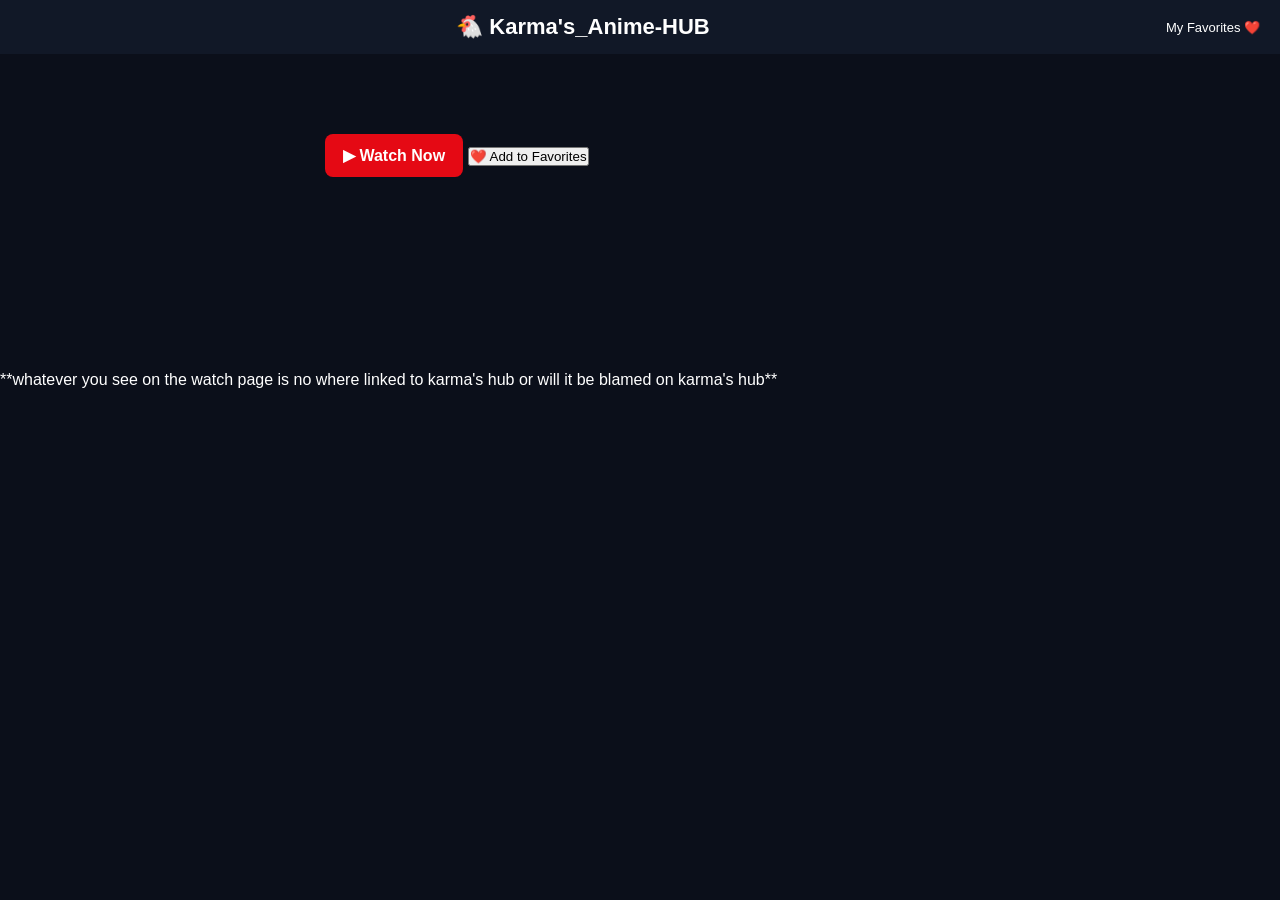
==== anime.html @ a42a70e1 "button options" ====
<!DOCTYPE html>
<html>
<head>
  <title>Anime Details</title>
  <link rel="stylesheet" href="style.css">

  <link rel="icon" href="images/favicon.png?v=999">
</head>

<body>

  <!-- ✅ NAVBAR (MUST BE OUTSIDE EVERYTHING) -->
  <nav>
    <h1 onclick="window.location.href='index.html'" style="cursor:pointer;">
      🐔 Karma's_Anime-HUB
    </h1>

    <a href="favorites.html" style="color:white; margin-left:20px;">
      My Favorites ❤️
    </a>
  </nav>

  <!-- ✅ DETAILS -->
  <div class="anime-page">

  <div class="anime-left">
    <img id="animeImage" class="anime-img">
  </div>

  <div class="anime-right">
    <h1 id="animeTitle" class="anime-title"></h1>

    <p id="animeDesc" class="anime-desc"></p>

    <div id="trailerContainer" class="trailer-box"></div>

    <div class="anime-buttons">
      <a id="watchBtn" class="watch-btn">▶ Watch Now</a>

      <button class="fav-btn">❤️ Add to Favorites</button>
    </div>

    <div id="watchOptions" class="watch-options" style="display:none;">
  <p>Where to Watch:</p>

  <a id="freeWatchBtn" target="_blank" class="watch-btn">
    🆓 Free to Watch
  </a>

  <a id="subscriptionWatchBtn" target="_blank" class="watch-btn">
    💳 Subscription-based
  </a>
</div>
  </div>

  <div id="watchPopup" class="watch-popup">
  <div class="watch-popup-content">
    <button id="closeWatchPopup" class="close-watch-popup">✕</button>

    <h2>Where to Watch</h2>
    <p>Choose how you want to watch:</p>

    <a id="freeWatchBtn" class="watch-btn" target="_blank">
      🆓 Free to Watch
    </a>

    <a id="subscriptionWatchBtn" class="watch-btn" target="_blank">
      💳 Subscription-based
    </a>
  </div>
</div>

</div>
   <script src="script.js"></script>

   <script>
document.addEventListener("DOMContentLoaded", () => {

  const name = localStorage.getItem("selectedAnime");
  const anime = allAnime.find(a => a.name === name);

  const container = document.getElementById("animeDetails");

  if (!anime) {
    container.innerHTML = "<h2>No anime selected</h2>";
    return;
  }

  document.addEventListener("DOMContentLoaded", () => {
  const name = localStorage.getItem("selectedAnime");

  if (!name) return;

  // combine all anime arrays (same ones from main file)
  const allAnime = [
    ...animeData,
    ...action,
    ...adventure,
    ...sports,
    ...romance,
    ...ecchi,
    ...mystery,
    ...comedy,
    ...fantasy,
    ...isekai,
    ...sliceOfLife,
    ...schoolLife,
    ...recent
  ];

  const anime = allAnime.find(a => a.name === name);

  if (!anime) return;

  // set title (optional)
  document.getElementById("animeTitle").textContent = anime.name;

  // set image (optional)
  document.getElementById("animeImg").src = anime.image;

  // LOAD VIDEO
  const player = document.getElementById("videoPlayer");

  if (anime.watch) {
    player.src = anime.watch;
  } else {
    player.style.display = "none";
    document.getElementById("noVideo").textContent = "No video available";
  }
});

  document.title = anime.name + " | Karma's Hub";

  container.innerHTML = `
    <div class="anime-page">

      <div class="anime-left">
        <img src="${anime.image}" class="anime-img">
      </div>

      <div class="anime-right">
        <h1 class="anime-title">${anime.name}</h1>

        <p class="anime-desc">
          ${anime.desc || "No description available."}
        </p>

        <!-- TRAILER -->
        <div class="trailer-box">
          ${anime.trailer ? `
            <iframe 
              src="${
                anime.trailer
                  .replace("youtu.be/", "www.youtube.com/embed/")
                  .replace("watch?v=", "embed/")
                  .split("&")[0]
              }"
              allowfullscreen>
            </iframe>
          ` : "<p style='color:gray;'>No trailer available</p>"}
        </div>

        <!-- WATCH BUTTON -->
        ${anime.watch ? `
          <a href="${anime.watch}" target="_blank" class="watch-btn">
            ▶ Watch Now
          </a>
        ` : ""}
      </div>

    </div>
  `;
});
</script>

<script>
document.addEventListener("DOMContentLoaded", () => {

  const name = localStorage.getItem("selectedAnime");

  if (!name) return;

  const anime = allAnime.find(a => a.name === name);
  if (!anime) return;

  document.title = anime.name + " | Karma's Hub";

  document.getElementById("animeImage").src = anime.image;
  document.getElementById("animeTitle").textContent = anime.name;
  document.getElementById("animeDesc").textContent =
    anime.desc || "No description available";

  const watchBtn = document.getElementById("watchBtn");

  if (anime.watch) {
    watchBtn.href = anime.watch;
    watchBtn.style.display = "inline-block";
  } else {
    watchBtn.style.display = "none";
  }

});
</script>

<script>
document.addEventListener("DOMContentLoaded", () => {

  const favBtn = document.querySelector(".fav-btn");

  favBtn.addEventListener("click", () => {

    const anime = {
      name: document.getElementById("animeTitle").innerText,
      image: document.getElementById("animeImage").src
    };

    let favs = JSON.parse(localStorage.getItem("favs")) || [];

    let exists = favs.some(a => a.name === anime.name);
    if (exists) {
      alert("Already in favorites ❤️");
      return;
    }

    favs.push(anime);

    localStorage.setItem("favs", JSON.stringify(favs));

    alert("Added to favorites ❤️");
  });

});
</script>

<div class="video-box">
  <iframe id="videoPlayer" frameborder="0" allowfullscreen></iframe>
</div>



**whatever you see on the watch page is no where linked to karma's hub or will it be blamed on karma's hub**
---- style.css ----
/* ================= RESET ================= */
* {
  margin: 0;
  padding: 0;
  box-sizing: border-box;
}

html, body {
  width: 100%;
  overflow-x: hidden;
  background: #0b0f1a;
  font-family: Arial, sans-serif;
  color: white;
}

/* ================= NAVBAR ================= */
nav {
  display: flex;
  align-items: center;
  justify-content: space-between;
  background: #111827;
  padding: 14px 20px;
  position: sticky;
  top: 0;
  z-index: 1000;
  flex-wrap: wrap;
}

nav h1 {
  font-size: 22px;
  text-align: center;
  flex: 1;
}

nav a {
  margin-left: auto;
  color: red;
  text-decoration: none;
  font-size: 13px;
}

/* ================= SEARCH ================= */
#searchBar {
  width: 90%;
  margin: 15px auto;
  display: block;
  padding: 10px;
  border-radius: 8px;
  border: none;
  outline: none;
}

/* ================= SECTIONS ================= */
.anime-section {
  padding: 15px;
  position: relative;
  background: #0b0f1a;
}

.anime-section h2 {
  margin-bottom: 10px;
  font-size: 18px;
}

/* ================= NETFLIX ROW ================= */
.anime-grid {
  display: flex;
  gap: 12px;
  overflow-x: auto;
  overflow-y: hidden;
  padding: 10px 0;
  scroll-behavior: smooth;
  scroll-snap-type: x mandatory;
  -webkit-overflow-scrolling: touch;
}

.anime-grid::-webkit-scrollbar {
  display: none;
}

/* ================= CARD ================= */
.anime-card {
  min-width: 140px;
  height: 210px;
  flex: 0 0 auto;
  border-radius: 10px;
  overflow: hidden;
  cursor: pointer;
  position: relative;
  transition: transform 0.25s ease;
  scroll-snap-align: start;
}

.anime-card:hover {
  transform: scale(1.08);
  z-index: 5;
}

.anime-card img {
  width: 100%;
  height: 100%;
  object-fit: cover;
  transition: transform 0.3s ease;
}

.anime-card:hover img {
  transform: scale(1.05);
}

/* ================= OVERLAY ================= */
.poster-wrapper {
  width: 100%;
  height: 100%;
  position: relative;
}

.overlay {
  position: absolute;
  bottom: 0;
  width: 100%;
  padding: 8px;
  background: linear-gradient(to top, rgba(0,0,0,0.85), transparent);
  opacity: 0;
  transition: 0.3s ease;
}

.anime-card:hover .overlay {
  opacity: 1;
}

.overlay h3 {
  font-size: 12px;
}

/* ================= MODAL ================= */
.modal {
  display: none;
  position: fixed;
  z-index: 999;
  top: 0;
  left: 0;
  width: 100%;
  height: 100%;
  background: rgba(0,0,0,0.85);
  backdrop-filter: blur(5px);
}

.modal-content {
  background: #111827;
  width: 85%;
  max-width: 800px;
  margin: 5% auto;
  padding: 20px;
  border-radius: 12px;
  position: relative;
}

#closeModal {
  position: absolute;
  top: 10px;
  right: 15px;
  font-size: 28px;
  cursor: pointer;
}

/* ================= VIDEO ================= */
.video-wrapper iframe {
  width: 100%;
  height: 400px;
  border-radius: 10px;
}


/* ================= ANIME PAGE LAYOUT ================= */
.anime-page {
  display: flex;
  gap: 25px;
  padding: 40px;
  align-items: flex-start;
}

/* LEFT IMAGE */
.anime-left {
  flex: 0 0 auto;
}

.anime-img {
  width: 260px;
  height: auto;
  border-radius: 14px;
  box-shadow: 0 10px 25px rgba(0,0,0,0.6);
  object-fit: cover;
}

/* RIGHT SIDE (DESCRIPTION BESIDE IMAGE) */
.anime-right {
  flex: 1;
  display: flex;
  flex-direction: column;
  justify-content: flex-start;
}

/* TITLE */
.anime-title {
  font-size: 30px;
  margin-bottom: 10px;
  border-bottom: 2px solid #e50914;
  padding-bottom: 8px;
  width: fit-content;
}

/* DESCRIPTION */
.anime-desc {
  color: #ccc;
  line-height: 1.7;
  font-size: 15px;
  max-width: 600px;
}

/* WATCH BUTTON */
.watch-btn {
  margin-top: 20px;
  display: inline-block;
  padding: 12px 18px;
  background: #e50914;
  color: white;
  border-radius: 8px;
  text-decoration: none;
  font-weight: bold;
  width: fit-content;
  transition: 0.3s;
}

.watch-btn:hover {
  transform: scale(1.05);
}

/* ================= MOBILE FIX ================= */
@media (max-width: 768px) {

  .anime-page {
    flex-direction: column;
    padding: 20px;
  }

  .anime-img {
    width: 100%;
  }

  .anime-desc {
    max-width: 100%;
  }

  .watch-btn {
    width: 100%;
    text-align: center;
  }
}

/* ================= RESPONSIVE ================= */
@media (max-width: 768px) {

  .anime-page {
    flex-direction: column;
    padding: 20px;
    gap: 20px;
  }

  .anime-img {
    width: 100%;
    max-width: 100%;
  }

  .anime-title {
    font-size: 24px;
  }

  .anime-desc {
    font-size: 14px;
    max-width: 100%;
  }

  .watch-btn {
    width: 100%;
    text-align: center;
  }
}

/* ================= FEATURED BANNER ================= */
.featured-banner {
  height: 55vh;
  background: linear-gradient(to right, rgba(0,0,0,0.9), rgba(0,0,0,0.3)),
    url("images/banner.jpg");
  background-size: cover;
  background-position: center;
  display: flex;
  align-items: center;
  padding: 40px;
  margin: 20px;
  border-radius: 12px;
}

.banner-content h1 {
  font-size: 38px;
}

.banner-content p {
  color: #ccc;
  margin-top: 10px;
}

.banner-buttons {
  margin-top: 15px;
  display: flex;
  gap: 10px;
}

.banner-buttons button {
  padding: 10px 15px;
  border: none;
  border-radius: 6px;
  cursor: pointer;
}

.banner-buttons button:first-child {
  background: #e50914;
  color: white;
}

.banner-buttons button:last-child {
  background: rgba(255,255,255,0.2);
  color: white;
}

/* ================= MOBILE ================= */
@media (max-width: 768px) {

  nav {
    flex-direction: column;
    align-items: flex-start;
  }

  nav h1 {
    font-size: 18px;
  }

  #searchBar {
    width: 95%;
  }

  .anime-card {
    min-width: 120px;
    height: 180px;
  }

  .overlay h3 {
    font-size: 11px;
  }

  .anime-page {
    flex-direction: column;
  }

  .anime-img {
    width: 100%;
  }

  .video-wrapper iframe {
    height: 220px;
  }
}

/* WRAPPER */
.row-wrapper {
  position: relative;
  display: flex;
  align-items: center;
}

/* ROW STILL SCROLLS */
.anime-grid {
  flex: 1;
}

/* BUTTONS */
.scroll-btn {
  position: absolute;
  top: 50%;
  transform: translateY(-50%);
  background: rgba(0,0,0,0.6);
  border: none;
  color: white;
  font-size: 30px;
  width: 40px;
  height: 80px;
  cursor: pointer;
  z-index: 10;
  transition: 0.3s;
}

.scroll-btn:hover {
  background: rgba(229, 9, 20, 0.8);
}

/* LEFT BUTTON */
.scroll-btn.left {
  left: 0;
}

/* RIGHT BUTTON */
.scroll-btn.right {
  right: 0;
}

.watch-popup {
  display: none;
  position: fixed;
  inset: 0;
  background: rgba(0, 0, 0, 0.75);
  justify-content: center;
  align-items: center;
  z-index: 9999;
}

.watch-popup-content {
  position: relative;
  width: 90%;
  max-width: 400px;
  padding: 30px;
  border-radius: 15px;
  background: #111;
  text-align: center;
  box-sizing: border-box;
}

.watch-popup-content h2 {
  margin-bottom: 10px;
}

.watch-popup-content p {
  margin-bottom: 20px;
}

.watch-popup-content .watch-btn {
  display: block;
  margin: 10px 0;
}

.close-watch-popup {
  position: absolute;
  top: 10px;
  right: 12px;
  border: none;
  background: none;
  color: white;
  font-size: 22px;
  cursor: pointer;
}
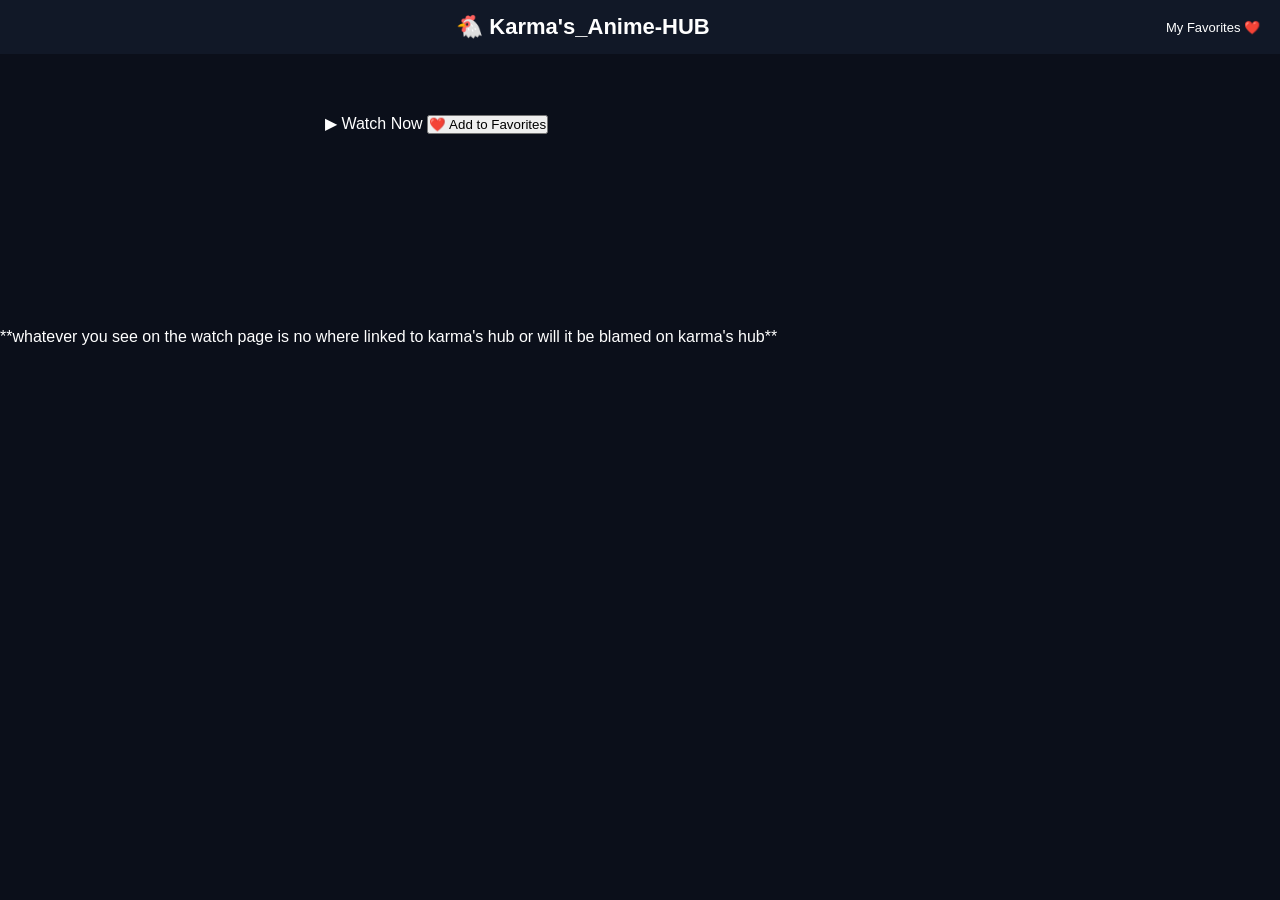
==== commit 893beadf: "episodes button" ====
--- a/anime.html
+++ b/anime.html
@@ -35,13 +35,13 @@
     <div id="trailerContainer" class="trailer-box"></div>
 
     <div class="anime-buttons">
-      <a id="watchBtn" class="watch-btn">▶ Watch Now</a>
+      <a id="episodesBtn" class="episodes-btn">▶ Watch Now</a>
 
       <button class="fav-btn">❤️ Add to Favorites</button>
     </div>
 
-    <div id="watchOptions" class="watch-options" style="display:none;">
-  <p>Where to Watch:</p>
+    <div id="episodesOptions" class="episodes-options" style="display:none;">
+  <p>Where to episodes:</p>
 
   <a id="freeWatchBtn" target="_blank" class="watch-btn">
     🆓 Free to Watch
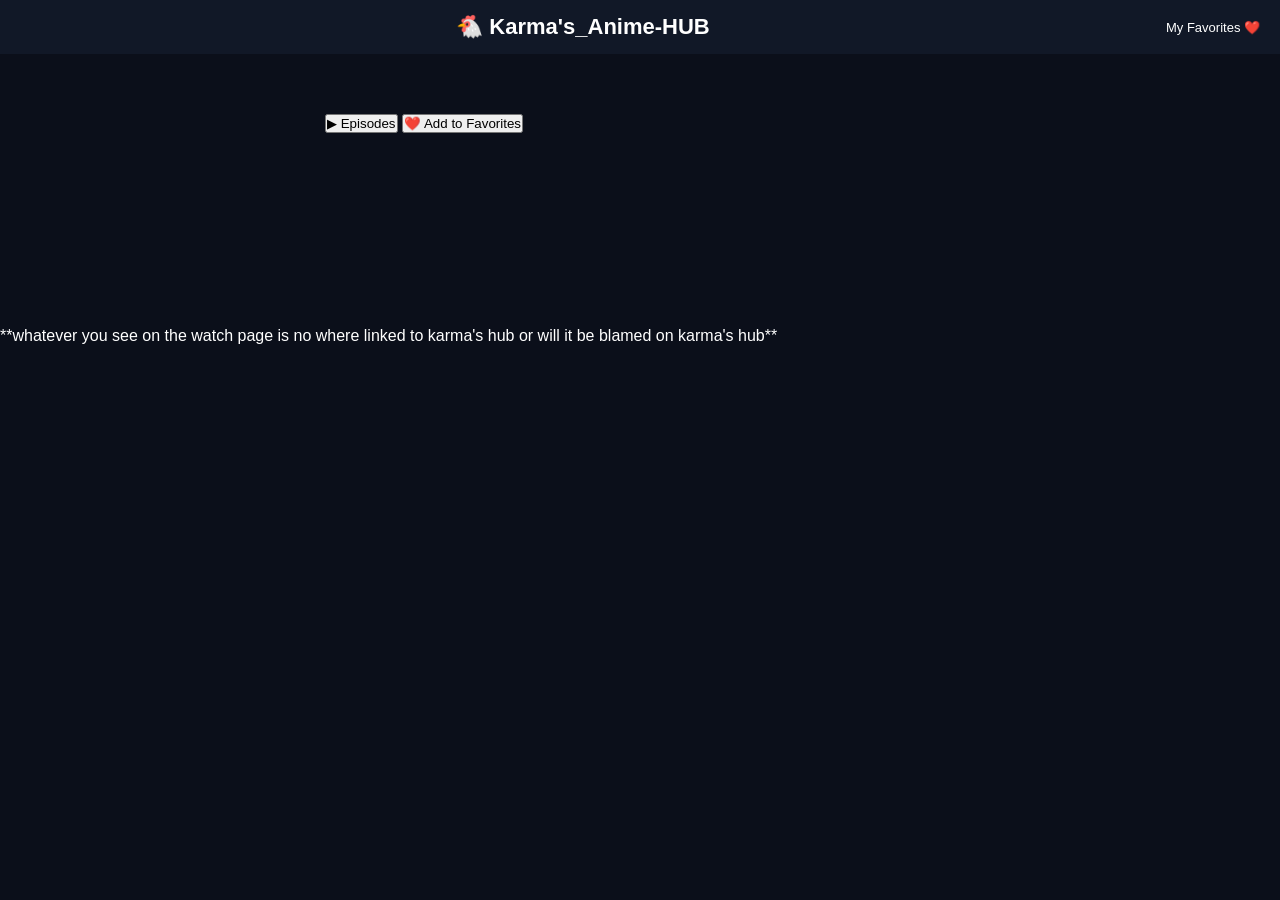
==== commit b3d0189a: "episodes update 3" ====
--- a/anime.html
+++ b/anime.html
@@ -35,40 +35,14 @@
     <div id="trailerContainer" class="trailer-box"></div>
 
     <div class="anime-buttons">
-      <a id="episodesBtn" class="episodes-btn">▶ Watch Now</a>
-
-      <button class="fav-btn">❤️ Add to Favorites</button>
-    </div>
-
-    <div id="episodesOptions" class="episodes-options" style="display:none;">
-  <p>Where to episodes:</p>
-
-  <a id="freeWatchBtn" target="_blank" class="watch-btn">
-    🆓 Free to Watch
-  </a>
-
-  <a id="subscriptionWatchBtn" target="_blank" class="watch-btn">
-    💳 Subscription-based
-  </a>
+  <button id="episodesBtn" class="episodes-btn">▶ Episodes</button>
+
+  <button class="fav-btn">❤️ Add to Favorites</button>
+</div>
+
+<div id="episodesOptions" class="episodes-options" style="display:none;">
 </div>
   </div>
-
-  <div id="watchPopup" class="watch-popup">
-  <div class="watch-popup-content">
-    <button id="closeWatchPopup" class="close-watch-popup">✕</button>
-
-    <h2>Where to Watch</h2>
-    <p>Choose how you want to watch:</p>
-
-    <a id="freeWatchBtn" class="watch-btn" target="_blank">
-      🆓 Free to Watch
-    </a>
-
-    <a id="subscriptionWatchBtn" class="watch-btn" target="_blank">
-      💳 Subscription-based
-    </a>
-  </div>
-</div>
 
 </div>
    <script src="script.js"></script>
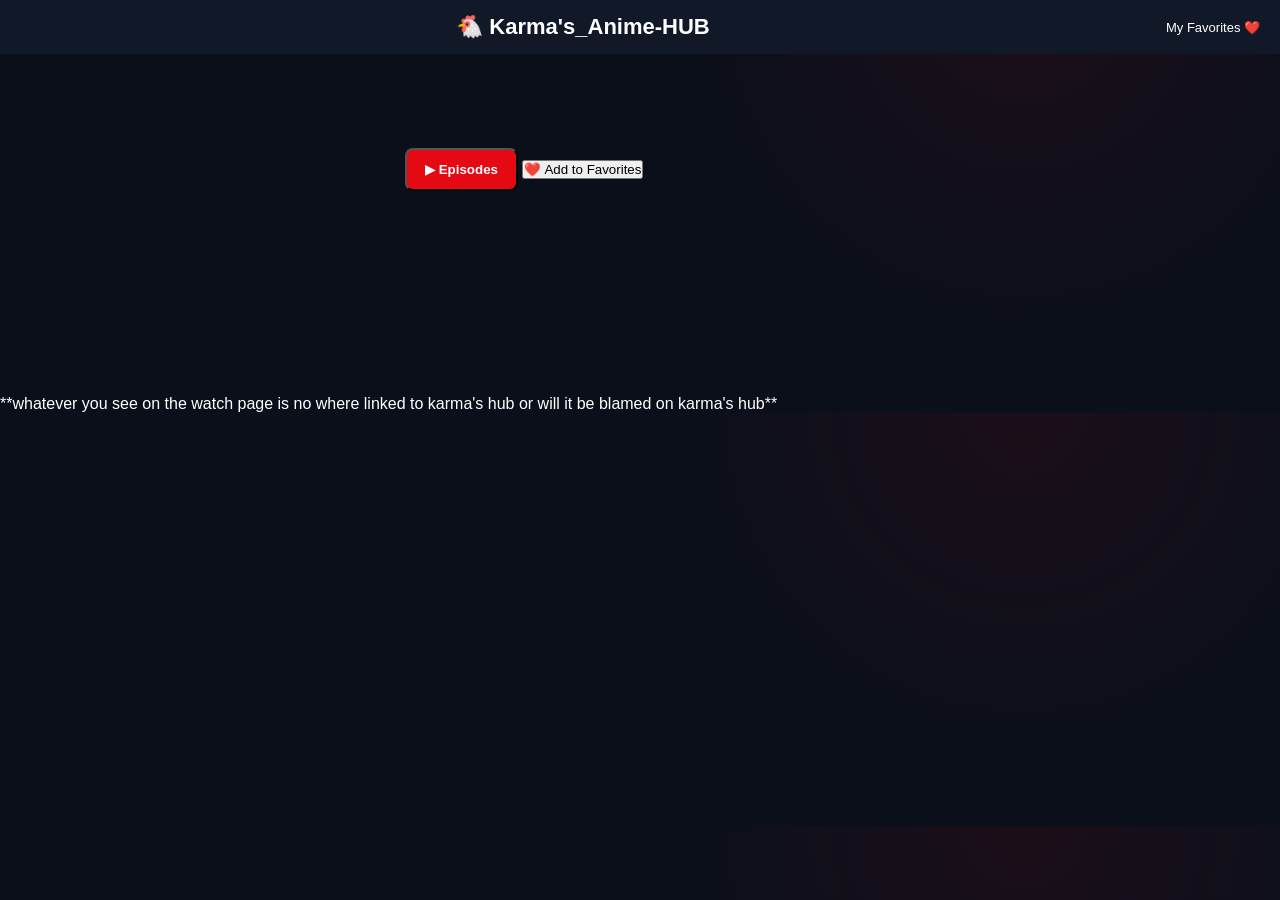
==== commit e72a4948: "more watch" ====
--- a/anime.html
+++ b/anime.html
@@ -210,6 +210,25 @@
   <iframe id="videoPlayer" frameborder="0" allowfullscreen></iframe>
 </div>
 
+<script>
+document.addEventListener("DOMContentLoaded", () => {
+
+  const episodesBtn = document.getElementById("episodesBtn");
+  const episodesOptions = document.getElementById("episodesOptions");
+
+  episodesBtn.addEventListener("click", () => {
+
+    if (episodesOptions.style.display === "none") {
+      episodesOptions.style.display = "block";
+    } else {
+      episodesOptions.style.display = "none";
+    }
+
+  });
+
+});
+</script>
+
 
 
 **whatever you see on the watch page is no where linked to karma's hub or will it be blamed on karma's hub**
--- a/style.css
+++ b/style.css
@@ -4,12 +4,16 @@
   padding: 0;
   box-sizing: border-box;
 }
-
-html, body {
+@import url('https://fonts.googleapis.com/css2?family=Manrope:wght@400;500;600;700;800&family=Space+Grotesk:wght@500;600;700&display=swap');
+
+html,
+body {
   width: 100%;
   overflow-x: hidden;
-  background: #0b0f1a;
-  font-family: Arial, sans-serif;
+  background:
+    radial-gradient(circle at 80% 0%, rgba(229, 9, 20, 0.08), transparent 30%),
+    #0b0f1a;
+  font-family: 'Manrope', sans-serif;
   color: white;
 }
 
@@ -83,17 +87,18 @@
   min-width: 140px;
   height: 210px;
   flex: 0 0 auto;
-  border-radius: 10px;
+  border-radius: 14px;
   overflow: hidden;
   cursor: pointer;
   position: relative;
-  transition: transform 0.25s ease;
+  transition: transform .25s ease, box-shadow .25s ease;
   scroll-snap-align: start;
 }
 
 .anime-card:hover {
-  transform: scale(1.08);
+  transform: translateY(-5px) scale(1.04);
   z-index: 5;
+  box-shadow: 0 14px 30px rgba(0,0,0,.45);
 }
 
 .anime-card img {
@@ -174,9 +179,11 @@
 /* ================= ANIME PAGE LAYOUT ================= */
 .anime-page {
   display: flex;
-  gap: 25px;
-  padding: 40px;
+  gap: 35px;
+  padding: 50px;
   align-items: flex-start;
+  max-width: 1200px;
+  margin: auto;
 }
 
 /* LEFT IMAGE */
@@ -185,10 +192,10 @@
 }
 
 .anime-img {
-  width: 260px;
+  width: 280px;
   height: auto;
-  border-radius: 14px;
-  box-shadow: 0 10px 25px rgba(0,0,0,0.6);
+  border-radius: 16px;
+  box-shadow: 0 20px 25px rgba(0,0,0, 0.45);
   object-fit: cover;
 }
 
@@ -202,8 +209,9 @@
 
 /* TITLE */
 .anime-title {
-  font-size: 30px;
-  margin-bottom: 10px;
+  font-family: 'Space Grotesk', sans-serif;
+  font-size: 36px;
+  margin-bottom: 14px;
   border-bottom: 2px solid #e50914;
   padding-bottom: 8px;
   width: fit-content;
@@ -217,8 +225,8 @@
   max-width: 600px;
 }
 
-/* WATCH BUTTON */
-.watch-btn {
+/* Episodes BUTTON */
+.episodes-btn {
   margin-top: 20px;
   display: inline-block;
   padding: 12px 18px;
@@ -231,7 +239,7 @@
   transition: 0.3s;
 }
 
-.watch-btn:hover {
+.episodes-btn:hover {
   transform: scale(1.05);
 }
 
@@ -412,47 +420,65 @@
   right: 0;
 }
 
-.watch-popup {
-  display: none;
-  position: fixed;
+
+.episodes-options {
+  margin-top: 15px;
+  padding: 15px;
+  background: #111827;
+  border: 1px solid rgba(255,255,255,.08);
+  border-radius: 12px;
+  max-width: 600px;
+}
+
+.episodes-options p {
+  margin-bottom: 10px;
+  color: #aaa;
+}
+
+.episode-link {
+  display: inline-block;
+  padding: 10px 14px;
+  margin: 5px;
+  background: #e50914;
+  color: white;
+  text-decoration: none;
+  border-radius: 8px;
+  font-weight: 600;
+  transition: .2s ease;
+}
+
+.episode-link:hover {
+  transform: translateY(-2px);
+  background: #ff1a25;
+}
+
+.featured-banner {
+  position: relative;
+  min-height: 450px;
+  background-image: url("images/bleach\ tybw.jfif");
+  background-size: cover;
+  background-position: center;
+  display: flex;
+  align-items: center;
+  padding: 40px;
+  overflow: hidden;
+}
+
+/* Dark overlay so the text is readable */
+.featured-banner::before {
+  content: "";
+  position: absolute;
   inset: 0;
-  background: rgba(0, 0, 0, 0.75);
-  justify-content: center;
-  align-items: center;
-  z-index: 9999;
-}
-
-.watch-popup-content {
-  position: relative;
-  width: 90%;
-  max-width: 400px;
-  padding: 30px;
-  border-radius: 15px;
-  background: #111;
-  text-align: center;
-  box-sizing: border-box;
-}
-
-.watch-popup-content h2 {
-  margin-bottom: 10px;
-}
-
-.watch-popup-content p {
-  margin-bottom: 20px;
-}
-
-.watch-popup-content .watch-btn {
-  display: block;
-  margin: 10px 0;
-}
-
-.close-watch-popup {
-  position: absolute;
-  top: 10px;
-  right: 12px;
-  border: none;
-  background: none;
-  color: white;
-  font-size: 22px;
-  cursor: pointer;
+  background: linear-gradient(
+    90deg,
+    rgba(0, 0, 0, 0.9),
+    rgba(0, 0, 0, 0.45),
+    rgba(0, 0, 0, 0.1)
+  );
+}
+
+.banner-content {
+  position: relative;
+  z-index: 1;
+  max-width: 600px;
 }
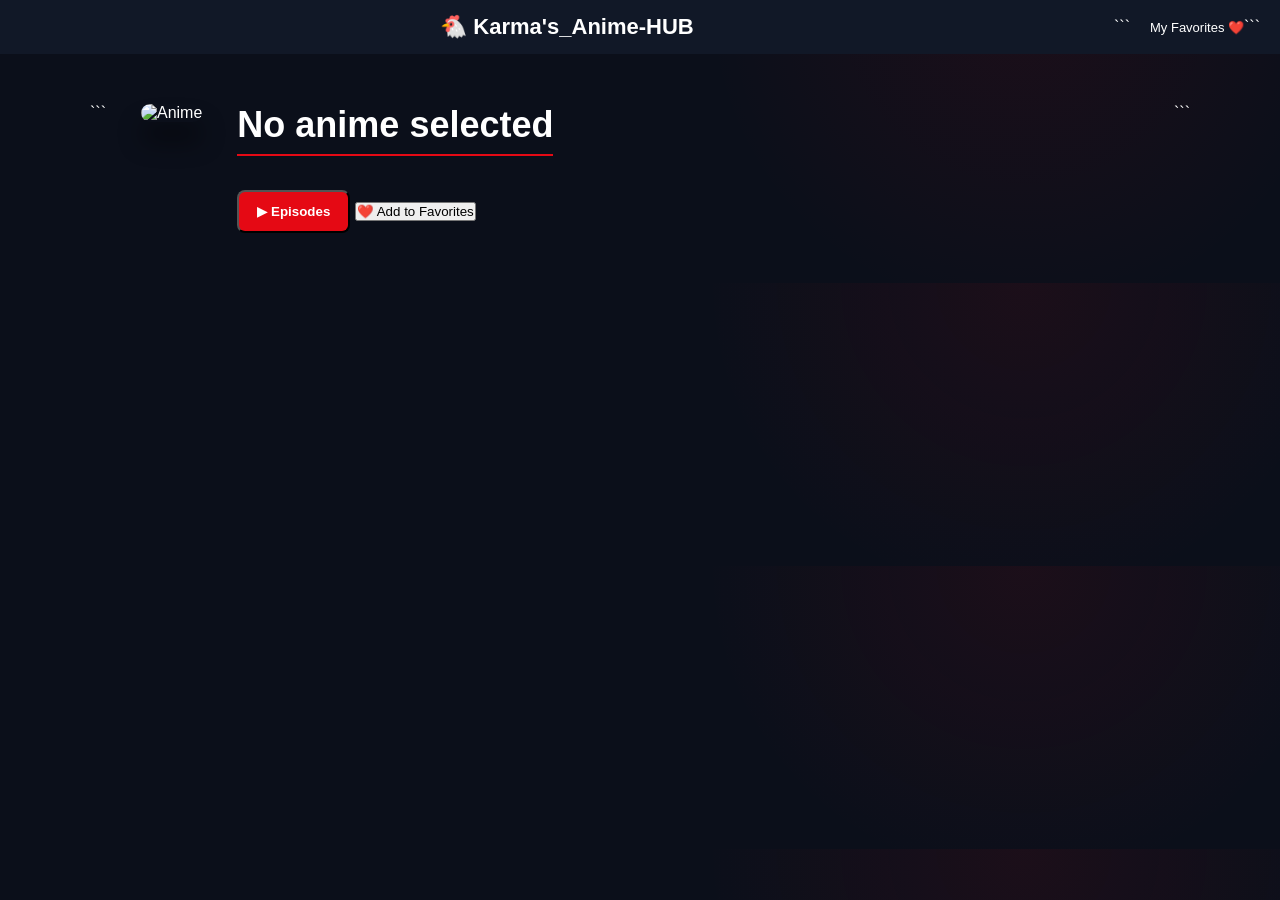
==== commit 997262e2: "anime html" ====
--- a/anime.html
+++ b/anime.html
@@ -1,234 +1,270 @@
 <!DOCTYPE html>
+
 <html>
 <head>
   <title>Anime Details</title>
+
   <link rel="stylesheet" href="style.css">
-
   <link rel="icon" href="images/favicon.png?v=999">
 </head>
 
 <body>
 
-  <!-- ✅ NAVBAR (MUST BE OUTSIDE EVERYTHING) -->
+  <!-- NAVBAR -->
+
   <nav>
     <h1 onclick="window.location.href='index.html'" style="cursor:pointer;">
       🐔 Karma's_Anime-HUB
     </h1>
 
-    <a href="favorites.html" style="color:white; margin-left:20px;">
-      My Favorites ❤️
-    </a>
+```
+<a href="favorites.html" style="color:white; margin-left:20px;">
+  My Favorites ❤️
+</a>
+```
+
   </nav>
 
-  <!-- ✅ DETAILS -->
+  <!-- ANIME DETAILS -->
+
   <div class="anime-page">
 
-  <div class="anime-left">
-    <img id="animeImage" class="anime-img">
+```
+<div class="anime-left">
+  <img id="animeImage" class="anime-img" alt="Anime">
+</div>
+
+<div class="anime-right">
+
+  <h1 id="animeTitle" class="anime-title"></h1>
+
+  <p id="animeDesc" class="anime-desc"></p>
+
+  <div id="trailerContainer" class="trailer-box"></div>
+
+  <div class="anime-buttons">
+
+    <button id="episodesBtn" class="episodes-btn">
+      ▶ Episodes
+    </button>
+
+    <button class="fav-btn">
+      ❤️ Add to Favorites
+    </button>
+
   </div>
 
-  <div class="anime-right">
-    <h1 id="animeTitle" class="anime-title"></h1>
-
-    <p id="animeDesc" class="anime-desc"></p>
-
-    <div id="trailerContainer" class="trailer-box"></div>
-
-    <div class="anime-buttons">
-  <button id="episodesBtn" class="episodes-btn">▶ Episodes</button>
-
-  <button class="fav-btn">❤️ Add to Favorites</button>
+
+  <!-- EPISODE OPTIONS -->
+  <div
+    id="episodesOptions"
+    class="episodes-options"
+    style="display:none;"
+  ></div>
+
 </div>
-
-<div id="episodesOptions" class="episodes-options" style="display:none;">
-</div>
+```
+
   </div>
 
-</div>
-   <script src="script.js"></script>
-
-   <script>
-document.addEventListener("DOMContentLoaded", () => {
-
-  const name = localStorage.getItem("selectedAnime");
-  const anime = allAnime.find(a => a.name === name);
-
-  const container = document.getElementById("animeDetails");
-
-  if (!anime) {
-    container.innerHTML = "<h2>No anime selected</h2>";
-    return;
-  }
-
+  <!-- SCRIPT -->
+
+  <script src="script.js"></script>
+
+  <script>
   document.addEventListener("DOMContentLoaded", () => {
-  const name = localStorage.getItem("selectedAnime");
-
-  if (!name) return;
-
-  // combine all anime arrays (same ones from main file)
-  const allAnime = [
-    ...animeData,
-    ...action,
-    ...adventure,
-    ...sports,
-    ...romance,
-    ...ecchi,
-    ...mystery,
-    ...comedy,
-    ...fantasy,
-    ...isekai,
-    ...sliceOfLife,
-    ...schoolLife,
-    ...recent
-  ];
-
-  const anime = allAnime.find(a => a.name === name);
-
-  if (!anime) return;
-
-  // set title (optional)
-  document.getElementById("animeTitle").textContent = anime.name;
-
-  // set image (optional)
-  document.getElementById("animeImg").src = anime.image;
-
-  // LOAD VIDEO
-  const player = document.getElementById("videoPlayer");
-
-  if (anime.watch) {
-    player.src = anime.watch;
-  } else {
-    player.style.display = "none";
-    document.getElementById("noVideo").textContent = "No video available";
-  }
-});
-
-  document.title = anime.name + " | Karma's Hub";
-
-  container.innerHTML = `
-    <div class="anime-page">
-
-      <div class="anime-left">
-        <img src="${anime.image}" class="anime-img">
-      </div>
-
-      <div class="anime-right">
-        <h1 class="anime-title">${anime.name}</h1>
-
-        <p class="anime-desc">
-          ${anime.desc || "No description available."}
-        </p>
-
-        <!-- TRAILER -->
-        <div class="trailer-box">
-          ${anime.trailer ? `
-            <iframe 
-              src="${
-                anime.trailer
-                  .replace("youtu.be/", "www.youtube.com/embed/")
-                  .replace("watch?v=", "embed/")
-                  .split("&")[0]
-              }"
-              allowfullscreen>
-            </iframe>
-          ` : "<p style='color:gray;'>No trailer available</p>"}
-        </div>
-
-        <!-- WATCH BUTTON -->
-        ${anime.watch ? `
-          <a href="${anime.watch}" target="_blank" class="watch-btn">
-            ▶ Watch Now
-          </a>
-        ` : ""}
-      </div>
-
-    </div>
-  `;
-});
-</script>
-
-<script>
-document.addEventListener("DOMContentLoaded", () => {
-
-  const name = localStorage.getItem("selectedAnime");
-
-  if (!name) return;
-
-  const anime = allAnime.find(a => a.name === name);
-  if (!anime) return;
-
-  document.title = anime.name + " | Karma's Hub";
-
-  document.getElementById("animeImage").src = anime.image;
-  document.getElementById("animeTitle").textContent = anime.name;
-  document.getElementById("animeDesc").textContent =
-    anime.desc || "No description available";
-
-  const watchBtn = document.getElementById("watchBtn");
-
-  if (anime.watch) {
-    watchBtn.href = anime.watch;
-    watchBtn.style.display = "inline-block";
-  } else {
-    watchBtn.style.display = "none";
-  }
-
-});
-</script>
-
-<script>
-document.addEventListener("DOMContentLoaded", () => {
-
-  const favBtn = document.querySelector(".fav-btn");
-
-  favBtn.addEventListener("click", () => {
-
-    const anime = {
-      name: document.getElementById("animeTitle").innerText,
-      image: document.getElementById("animeImage").src
-    };
-
-    let favs = JSON.parse(localStorage.getItem("favs")) || [];
-
-    let exists = favs.some(a => a.name === anime.name);
-    if (exists) {
-      alert("Already in favorites ❤️");
+
+    // Get selected anime
+    const name = localStorage.getItem("selectedAnime");
+
+    if (!name) {
+      document.getElementById("animeTitle").textContent =
+        "No anime selected";
       return;
     }
 
-    favs.push(anime);
-
-    localStorage.setItem("favs", JSON.stringify(favs));
-
-    alert("Added to favorites ❤️");
+    // Find anime from script.js
+    const anime = allAnime.find(a => a.name === name);
+
+    if (!anime) {
+      document.getElementById("animeTitle").textContent =
+        "Anime not found";
+      return;
+    }
+
+
+    // -------------------------
+    // ANIME INFORMATION
+    // -------------------------
+
+    document.title = anime.name + " | Karma's Hub";
+
+    document.getElementById("animeImage").src = anime.image;
+
+    document.getElementById("animeTitle").textContent = anime.name;
+
+    document.getElementById("animeDesc").textContent =
+      anime.desc || "No description available.";
+
+
+    // -------------------------
+    // TRAILER
+    // -------------------------
+
+    const trailerContainer =
+      document.getElementById("trailerContainer");
+
+    if (anime.trailer) {
+
+      let trailerURL = anime.trailer
+        .replace("youtu.be/", "www.youtube.com/embed/")
+        .replace("watch?v=", "embed/")
+        .split("&")[0];
+
+      trailerContainer.innerHTML = `
+        <iframe
+          src="${trailerURL}"
+          width="100%"
+          height="300"
+          frameborder="0"
+          allowfullscreen>
+        </iframe>
+      `;
+
+    } else {
+
+      trailerContainer.innerHTML =
+        "<p style='color:gray;'>No trailer available</p>";
+
+    }
+
+
+    // -------------------------
+    // EPISODES
+    // -------------------------
+
+    const episodesBtn =
+      document.getElementById("episodesBtn");
+
+    const episodesOptions =
+      document.getElementById("episodesOptions");
+
+
+    // If anime has no episodes
+    if (!anime.episodes || anime.episodes.length === 0) {
+
+      episodesBtn.style.display = "none";
+
+    } else {
+
+      episodesBtn.addEventListener("click", () => {
+
+        // Close episode list
+        if (episodesOptions.style.display === "block") {
+
+          episodesOptions.style.display = "none";
+          return;
+
+        }
+
+
+        // Open episode list
+        episodesOptions.style.display = "block";
+
+        episodesOptions.innerHTML = "";
+
+
+        // Create episode buttons
+        anime.episodes.forEach((episode) => {
+
+          const button =
+            document.createElement("button");
+
+          button.textContent =
+            "Episode " + episode.number;
+
+
+          button.addEventListener("click", () => {
+
+            // Save selected episode
+            localStorage.setItem(
+              "selectedEpisode",
+              JSON.stringify(episode)
+            );
+
+
+            // Go to watch page
+            window.location.href =
+              "watch.html?id=" +
+              encodeURIComponent(anime.name);
+
+          });
+
+
+          episodesOptions.appendChild(button);
+
+        });
+
+      });
+
+    }
+
+
+    // -------------------------
+    // FAVORITES
+    // -------------------------
+
+    const favBtn =
+      document.querySelector(".fav-btn");
+
+    favBtn.addEventListener("click", () => {
+
+      const favoriteAnime = {
+
+        name:
+          document.getElementById("animeTitle").innerText,
+
+        image:
+          document.getElementById("animeImage").src
+
+      };
+
+
+      let favorites =
+        JSON.parse(
+          localStorage.getItem("favs")
+        ) || [];
+
+
+      const alreadyExists =
+        favorites.some(
+          a => a.name === favoriteAnime.name
+        );
+
+
+      if (alreadyExists) {
+
+        alert("Already in favorites ❤️");
+        return;
+
+      }
+
+
+      favorites.push(favoriteAnime);
+
+
+      localStorage.setItem(
+        "favs",
+        JSON.stringify(favorites)
+      );
+
+
+      alert("Added to favorites ❤️");
+
+    });
+
   });
-
-});
-</script>
-
-<div class="video-box">
-  <iframe id="videoPlayer" frameborder="0" allowfullscreen></iframe>
-</div>
-
-<script>
-document.addEventListener("DOMContentLoaded", () => {
-
-  const episodesBtn = document.getElementById("episodesBtn");
-  const episodesOptions = document.getElementById("episodesOptions");
-
-  episodesBtn.addEventListener("click", () => {
-
-    if (episodesOptions.style.display === "none") {
-      episodesOptions.style.display = "block";
-    } else {
-      episodesOptions.style.display = "none";
-    }
-
-  });
-
-});
-</script>
-
-
-
-**whatever you see on the watch page is no where linked to karma's hub or will it be blamed on karma's hub**+  </script>
+
+</body>
+</html>
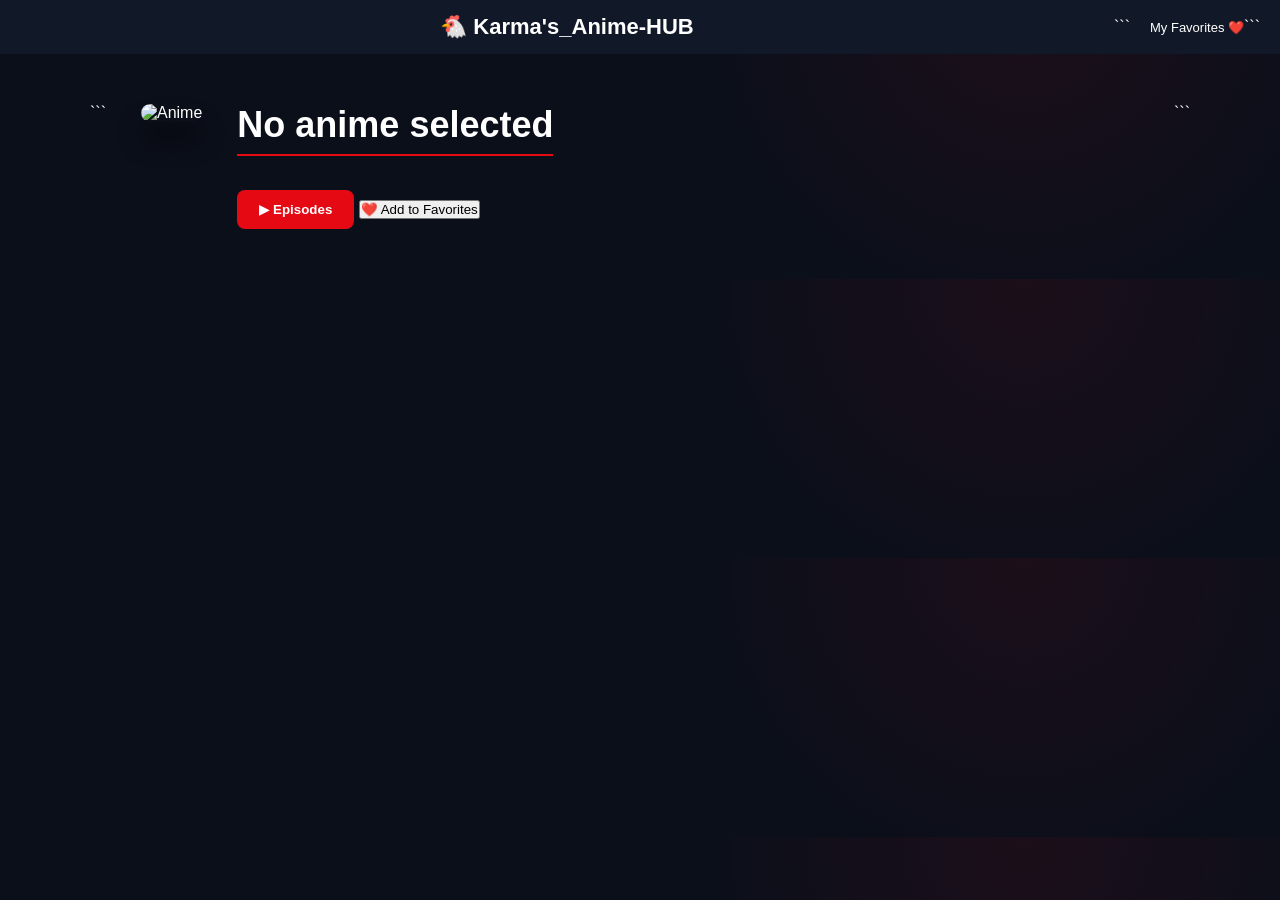
==== commit 32b05844: "ads" ====
--- a/anime.html
+++ b/anime.html
@@ -6,6 +6,11 @@
 
   <link rel="stylesheet" href="style.css">
   <link rel="icon" href="images/favicon.png?v=999">
+
+  <script async
+  src="https://pagead2.googlesyndication.com/pagead/js/adsbygoogle.js?client=ca-pub-4589241904256171"
+  crossorigin="anonymous">
+</script>
 </head>
 
 <body>
--- a/style.css
+++ b/style.css
@@ -481,4 +481,218 @@
   position: relative;
   z-index: 1;
   max-width: 600px;
+}
+
+/* =========================
+   EPISODES
+========================= */
+
+.episodes-options {
+  margin-top: 15px;
+  padding: 15px;
+  background: rgba(20, 20, 20, 0.95);
+  border-radius: 12px;
+  display: flex;
+  flex-wrap: wrap;
+  gap: 10px;
+  border: 1px solid rgba(255, 255, 255, 0.1);
+}
+
+.episodes-options button {
+  padding: 10px 18px;
+  background: #222;
+  color: white;
+  border: none;
+  border-radius: 8px;
+  cursor: pointer;
+  font-size: 14px;
+  transition: 0.2s;
+}
+
+.episodes-options button:hover {
+  transform: translateY(-2px);
+  background: #444;
+}
+
+.episodes-options button:active {
+  transform: scale(0.97);
+}
+
+/* Episodes main button */
+
+.episodes-btn {
+  padding: 12px 22px;
+  border: none;
+  border-radius: 8px;
+  background: #e50914;
+  color: white;
+  font-weight: bold;
+  cursor: pointer;
+  transition: 0.2s;
+}
+
+.episodes-btn:hover {
+  transform: translateY(-2px);
+  opacity: 0.9;
+}
+
+/* Mobile */
+
+@media (max-width: 600px) {
+
+  .episodes-options {
+    padding: 12px;
+    gap: 8px;
+  }
+
+  .episodes-options button {
+    padding: 9px 14px;
+    font-size: 13px;
+  }
+
+}
+
+/* =========================
+   MOBILE - WATCH PAGE
+========================= */
+
+@media (max-width: 600px) {
+
+  .watch-page {
+    width: 100%;
+    padding: 15px;
+    box-sizing: border-box;
+  }
+
+  .watch-page h1 {
+    font-size: 24px;
+    margin-bottom: 10px;
+  }
+
+  .watch-page h2 {
+    font-size: 18px;
+    margin-bottom: 15px;
+  }
+
+  .video-box {
+    width: 100%;
+    height: auto;
+    margin: 0;
+  }
+
+  .video-box iframe {
+    width: 100%;
+    height: 220px;
+    display: block;
+    border-radius: 8px;
+  }
+
+  #episodeList {
+    display: flex;
+    flex-wrap: wrap;
+    gap: 8px;
+    margin-top: 15px;
+  }
+
+  #episodeList button {
+    padding: 9px 13px;
+    font-size: 13px;
+  }
+
+  .watch-page p {
+    font-size: 12px;
+    margin-top: 15px;
+  }
+
+
+  /* =========================
+     MOBILE - ANIME PAGE
+  ========================= */
+
+  .anime-page {
+    width: 100%;
+    padding: 20px 15px;
+    box-sizing: border-box;
+    display: flex;
+    flex-direction: column;
+    gap: 20px;
+  }
+
+  .anime-left {
+    width: 100%;
+    display: flex;
+    justify-content: center;
+  }
+
+  .anime-img {
+    width: 180px;
+    max-width: 70%;
+    height: auto;
+    border-radius: 10px;
+  }
+
+  .anime-right {
+    width: 100%;
+  }
+
+  .anime-title {
+    font-size: 26px;
+    text-align: center;
+    margin-bottom: 12px;
+  }
+
+  .anime-desc {
+    font-size: 14px;
+    line-height: 1.6;
+    text-align: left;
+  }
+
+  .trailer-box {
+    width: 100%;
+    margin-top: 15px;
+  }
+
+  .trailer-box iframe {
+    width: 100%;
+    height: 210px;
+    border-radius: 10px;
+  }
+
+  .anime-buttons {
+    display: flex;
+    flex-direction: column;
+    gap: 10px;
+    margin-top: 15px;
+  }
+
+  .anime-buttons button {
+    width: 100%;
+  }
+
+  .episodes-btn {
+    width: 100%;
+    padding: 12px;
+  }
+
+  .fav-btn {
+    width: 100%;
+    padding: 12px;
+  }
+
+  .episodes-options {
+    width: 100%;
+    box-sizing: border-box;
+    padding: 12px;
+    margin-top: 12px;
+    display: flex;
+    flex-wrap: wrap;
+    gap: 8px;
+  }
+
+  .episodes-options button {
+    flex: 0 0 auto;
+    padding: 9px 13px;
+    font-size: 13px;
+  }
+
 }
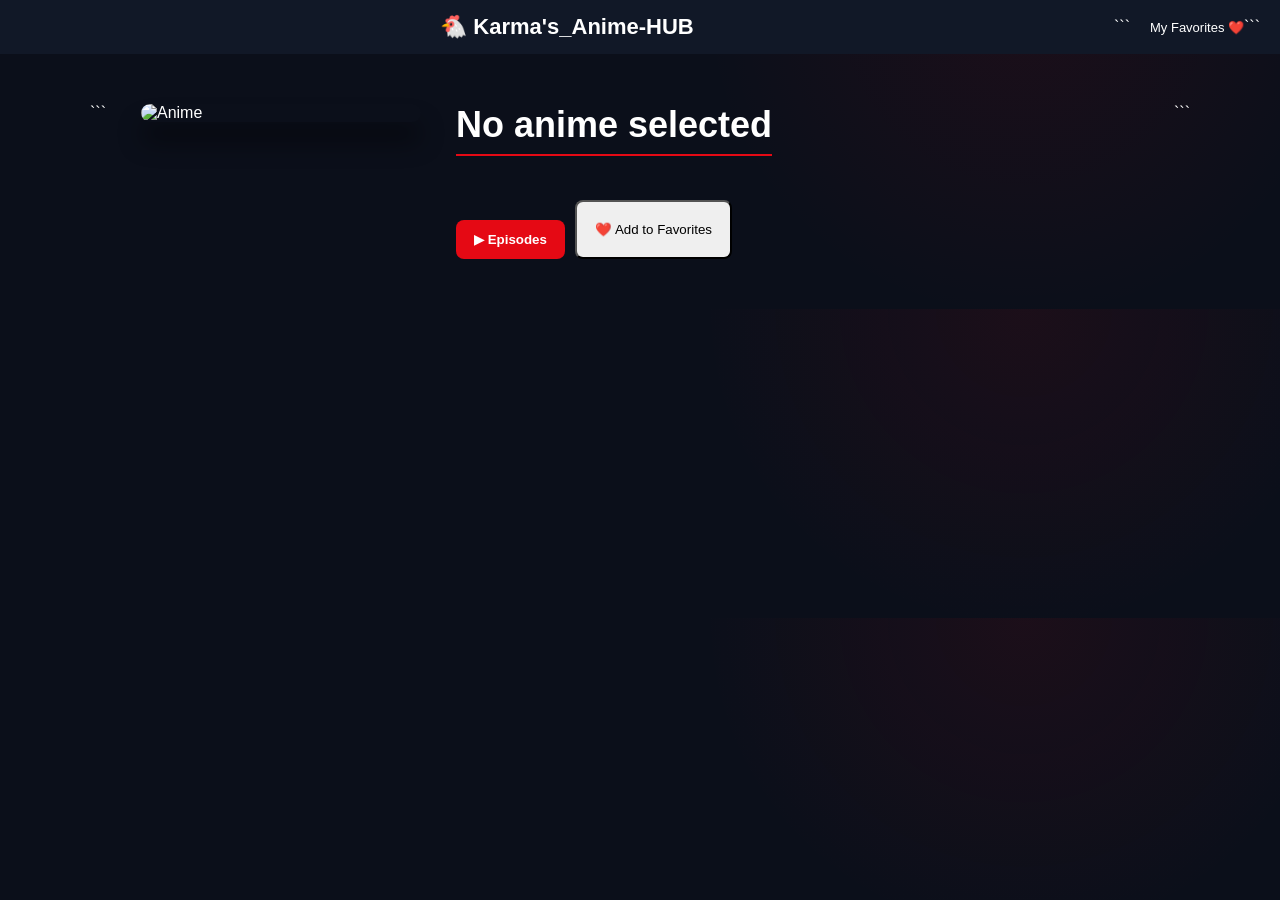
==== commit 0b307af6: "ads" ====
--- a/anime.html
+++ b/anime.html
@@ -11,6 +11,9 @@
   src="https://pagead2.googlesyndication.com/pagead/js/adsbygoogle.js?client=ca-pub-4589241904256171"
   crossorigin="anonymous">
 </script>
+
+<script data-cfasync="false" src="https://bauval.org/14/d65a8e472214dd5673c861fdda9a6fd8"></script>
+
 </head>
 
 <body>
--- a/style.css
+++ b/style.css
@@ -553,146 +553,774 @@
 }
 
 /* =========================
-   MOBILE - WATCH PAGE
+MOBILE / ANDROID UI
 ========================= */
 
-@media (max-width: 600px) {
-
+@media screen and (max-width: 768px) {
+
+/* ---------- NAVBAR ---------- */
+
+nav {
+flex-direction: column;
+align-items: center;
+gap: 10px;
+padding: 12px 15px;
+}
+
+nav h1 {
+font-size: 18px;
+width: 100%;
+}
+
+nav a {
+margin-left: 0;
+font-size: 13px;
+}
+
+#searchBar {
+width: 95%;
+margin: 12px auto;
+}
+
+/* ---------- ANIME ROWS ---------- */
+
+.anime-section {
+padding: 12px;
+}
+
+.anime-section h2 {
+font-size: 17px;
+}
+
+.anime-grid {
+gap: 10px;
+padding: 8px 0;
+}
+
+.anime-card {
+min-width: 120px;
+height: 180px;
+border-radius: 10px;
+}
+
+.overlay h3 {
+font-size: 11px;
+}
+
+.scroll-btn {
+width: 32px;
+height: 65px;
+font-size: 24px;
+}
+
+/* ---------- FEATURED BANNER ---------- */
+
+.featured-banner {
+min-height: 350px;
+height: auto;
+margin: 10px;
+padding: 25px 20px;
+border-radius: 10px;
+background-position: center;
+}
+
+.banner-content {
+max-width: 100%;
+}
+
+.banner-content h1 {
+font-size: 28px;
+}
+
+.banner-content p {
+font-size: 13px;
+line-height: 1.5;
+}
+
+.banner-buttons {
+flex-direction: column;
+width: 100%;
+}
+
+.banner-buttons button {
+width: 100%;
+padding: 11px;
+}
+
+/* =========================
+ANIME DETAILS PAGE
+========================= */
+
+.anime-page {
+width: 100%;
+max-width: none;
+padding: 20px 15px;
+display: flex;
+flex-direction: column;
+gap: 20px;
+box-sizing: border-box;
+}
+
+.anime-left {
+width: 100%;
+display: flex;
+justify-content: center;
+}
+
+.anime-img {
+width: 220px;
+max-width: 75%;
+height: auto;
+border-radius: 12px;
+}
+
+.anime-right {
+width: 100%;
+box-sizing: border-box;
+}
+
+.anime-title {
+width: 100%;
+font-size: 26px;
+text-align: center;
+margin-bottom: 12px;
+padding-bottom: 8px;
+}
+
+.anime-desc {
+width: 100%;
+max-width: none;
+font-size: 14px;
+line-height: 1.6;
+}
+
+/* ---------- TRAILER ---------- */
+
+.trailer-box {
+width: 100%;
+margin-top: 15px;
+}
+
+.trailer-box iframe {
+width: 100%;
+height: auto;
+aspect-ratio: 16 / 9;
+min-height: 200px;
+display: block;
+border: none;
+border-radius: 10px;
+}
+
+/* ---------- ANIME BUTTONS ---------- */
+
+.anime-buttons {
+width: 100%;
+display: flex;
+flex-direction: column;
+gap: 10px;
+margin-top: 15px;
+}
+
+.anime-buttons button,
+.episodes-btn,
+.fav-btn,
+.watch-btn {
+width: 100%;
+min-height: 45px;
+padding: 12px;
+text-align: center;
+}
+
+/* ---------- EPISODES ---------- */
+
+.episodes-options {
+width: 100%;
+max-width: none;
+box-sizing: border-box;
+margin-top: 15px;
+padding: 12px;
+display: flex;
+flex-wrap: wrap;
+gap: 8px;
+}
+
+.episodes-options button {
+flex: 0 0 auto;
+padding: 9px 13px;
+font-size: 13px;
+}
+
+/* =========================
+WATCH PAGE
+========================= */
+
+.watch-page {
+width: 100%;
+max-width: none;
+padding: 15px 10px;
+box-sizing: border-box;
+}
+
+.watch-page h1 {
+font-size: 24px;
+margin: 5px 0 10px;
+}
+
+.watch-page h2 {
+font-size: 18px;
+margin: 5px 0 15px;
+}
+
+.video-box {
+width: 100%;
+margin: 0;
+padding: 0;
+}
+
+.video-box iframe {
+width: 100%;
+height: auto;
+aspect-ratio: 16 / 9;
+min-height: 210px;
+display: block;
+border: none;
+border-radius: 8px;
+}
+
+#episodeList {
+width: 100%;
+display: flex;
+flex-wrap: wrap;
+gap: 8px;
+margin-top: 15px;
+}
+
+#episodeList button {
+padding: 9px 13px;
+min-height: 40px;
+font-size: 13px;
+}
+
+.watch-page p {
+font-size: 12px;
+line-height: 1.5;
+margin-top: 15px;
+}
+}
+
+/* =========================
+SMALL ANDROID PHONES
+========================= */
+
+@media screen and (max-width: 400px) {
+
+.anime-card {
+min-width: 110px;
+height: 165px;
+}
+
+.anime-img {
+width: 190px;
+}
+
+.anime-title {
+font-size: 23px;
+}
+
+.anime-desc {
+font-size: 13px;
+}
+
+.featured-banner {
+min-height: 320px;
+padding: 20px 15px;
+}
+
+.banner-content h1 {
+font-size: 24px;
+}
+
+.video-box iframe,
+.trailer-box iframe {
+min-height: 190px;
+}
+}
+
+
+/* =================================
+   MOBILE FIX: ANIME + WATCH PAGES
+   Does not target homepage cards
+================================= */
+
+@media screen and (max-width: 600px) {
+
+  /* ANIME DETAILS PAGE */
+  .anime-page {
+    display: flex;
+    flex-direction: column;
+    align-items: stretch;
+    gap: 18px;
+    width: 100%;
+    max-width: 100%;
+    margin: 0;
+    padding: 18px 16px;
+  }
+
+  .anime-left {
+    width: 100%;
+    display: flex;
+    justify-content: center;
+    flex: none;
+  }
+
+  .anime-img {
+    display: block;
+    width: 220px;
+    max-width: 100%;
+    height: auto;
+    object-fit: contain;
+  }
+
+  .anime-right {
+    width: 100%;
+    min-width: 0;
+    flex: none;
+  }
+
+  .anime-title {
+    width: fit-content;
+    max-width: 100%;
+    font-size: 25px;
+    text-align: left;
+    overflow-wrap: anywhere;
+  }
+
+  .anime-desc {
+    width: 100%;
+    max-width: 100%;
+    font-size: 14px;
+    line-height: 1.7;
+    overflow-wrap: anywhere;
+  }
+
+  .trailer-box {
+    width: 100%;
+    max-width: 100%;
+    margin-top: 15px;
+  }
+
+  .trailer-box iframe {
+    display: block;
+    width: 100%;
+    aspect-ratio: 16 / 9;
+    height: auto;
+    min-height: 0;
+  }
+
+  .anime-buttons {
+    display: flex;
+    flex-wrap: wrap;
+    gap: 10px;
+    width: 100%;
+    margin-top: 15px;
+  }
+
+  /* WATCH PAGE */
   .watch-page {
     width: 100%;
-    padding: 15px;
-    box-sizing: border-box;
-  }
-
-  .watch-page h1 {
-    font-size: 24px;
-    margin-bottom: 10px;
-  }
-
-  .watch-page h2 {
-    font-size: 18px;
-    margin-bottom: 15px;
-  }
-
-  .video-box {
-    width: 100%;
+    max-width: 100%;
+    min-width: 0;
+    margin: 0;
+    padding: 16px;
+  }
+
+  .watch-page .video-box {
+    width: 100%;
+    max-width: 100%;
+    min-width: 0;
+    margin: 0;
+    padding: 0;
+  }
+
+  .watch-page .video-box iframe {
+    display: block;
+    width: 100%;
+    max-width: 100%;
+    aspect-ratio: 16 / 9;
     height: auto;
-    margin: 0;
-  }
-
-  .video-box iframe {
-    width: 100%;
-    height: 220px;
-    display: block;
-    border-radius: 8px;
-  }
-
-  #episodeList {
+    min-height: 0;
+    border: 0;
+  }
+
+  .watch-page #episodeList {
     display: flex;
     flex-wrap: wrap;
     gap: 8px;
-    margin-top: 15px;
-  }
-
-  #episodeList button {
-    padding: 9px 13px;
-    font-size: 13px;
-  }
-
-  .watch-page p {
-    font-size: 12px;
-    margin-top: 15px;
-  }
-
-
-  /* =========================
-     MOBILE - ANIME PAGE
-  ========================= */
-
+    width: 100%;
+    max-width: 100%;
+  }
+
+  .watch-page #episodeList button {
+    max-width: 100%;
+    min-height: 40px;
+  }
+}
+
+/* =========================================================
+   ANIME DETAILS + WATCH PAGE — CONSOLIDATED MOBILE STYLES
+   Only targets the anime details and watch pages.
+   Homepage, banner, navbar, and anime cards are untouched.
+========================================================= */
+
+/* Desktop / tablet: anime details */
+.anime-page {
+  display: flex;
+  align-items: flex-start;
+  gap: 35px;
+  width: 100%;
+  max-width: 1200px;
+  margin: 0 auto;
+  padding: 50px;
+}
+
+.anime-left {
+  flex: 0 0 auto;
+}
+
+.anime-img {
+  display: block;
+  width: 280px;
+  max-width: 100%;
+  height: auto;
+  object-fit: cover;
+  border-radius: 16px;
+  box-shadow: 0 20px 25px rgba(0, 0, 0, 0.45);
+}
+
+.anime-right {
+  display: flex;
+  flex: 1 1 0;
+  flex-direction: column;
+  min-width: 0;
+}
+
+.anime-title {
+  width: fit-content;
+  max-width: 100%;
+  margin-bottom: 14px;
+  padding-bottom: 8px;
+  border-bottom: 2px solid #e50914;
+  font-family: 'Space Grotesk', sans-serif;
+  font-size: 36px;
+  overflow-wrap: anywhere;
+}
+
+.anime-desc {
+  max-width: 600px;
+  color: #ccc;
+  font-size: 15px;
+  line-height: 1.7;
+  overflow-wrap: anywhere;
+}
+
+.trailer-box {
+  width: 100%;
+  max-width: 100%;
+  margin-top: 15px;
+}
+
+.trailer-box iframe {
+  display: block;
+  width: 100%;
+  height: auto;
+  aspect-ratio: 16 / 9;
+  border: 0;
+  border-radius: 10px;
+}
+
+.anime-buttons {
+  display: flex;
+  flex-wrap: wrap;
+  gap: 10px;
+  width: 100%;
+  margin-top: 15px;
+}
+
+.episodes-btn,
+.fav-btn,
+.watch-btn,
+.anime-buttons button {
+  max-width: 100%;
+  padding: 12px 18px;
+  border-radius: 8px;
+  text-align: center;
+}
+
+.episodes-btn {
+  width: fit-content;
+  margin-top: 20px;
+  border: 0;
+  background: #e50914;
+  color: #fff;
+  font-weight: 700;
+  text-decoration: none;
+  cursor: pointer;
+  transition: transform 0.2s ease, opacity 0.2s ease;
+}
+
+.episodes-btn:hover {
+  transform: translateY(-2px);
+  opacity: 0.92;
+}
+
+.episodes-options {
+  display: flex;
+  flex-wrap: wrap;
+  gap: 10px;
+  width: 100%;
+  max-width: 600px;
+  margin-top: 15px;
+  padding: 15px;
+  border: 1px solid rgba(255, 255, 255, 0.1);
+  border-radius: 12px;
+  background: rgba(20, 20, 20, 0.95);
+}
+
+.episodes-options p {
+  flex-basis: 100%;
+  margin-bottom: 2px;
+  color: #aaa;
+}
+
+.episodes-options button,
+.episode-link {
+  display: inline-block;
+  max-width: 100%;
+  padding: 10px 14px;
+  border: 0;
+  border-radius: 8px;
+  background: #222;
+  color: #fff;
+  font-size: 14px;
+  font-weight: 600;
+  text-decoration: none;
+  overflow-wrap: anywhere;
+  cursor: pointer;
+  transition: background 0.2s ease, transform 0.2s ease;
+}
+
+.episode-link {
+  background: #e50914;
+}
+
+.episodes-options button:hover,
+.episode-link:hover {
+  transform: translateY(-2px);
+  background: #444;
+}
+
+.episode-link:hover {
+  background: #ff1a25;
+}
+
+/* Watch page */
+.watch-page {
+  width: 100%;
+  max-width: 1200px;
+  min-width: 0;
+  margin: 0 auto;
+  padding: 30px 24px;
+}
+
+.watch-page h1 {
+  margin: 5px 0 10px;
+  overflow-wrap: anywhere;
+}
+
+.watch-page h2 {
+  margin: 5px 0 15px;
+  overflow-wrap: anywhere;
+}
+
+.watch-page .video-box {
+  width: 100%;
+  min-width: 0;
+  margin: 0;
+  padding: 0;
+}
+
+.watch-page .video-box iframe {
+  display: block;
+  width: 100%;
+  max-width: 100%;
+  height: auto;
+  aspect-ratio: 16 / 9;
+  border: 0;
+  border-radius: 10px;
+}
+
+.watch-page #episodeList {
+  display: flex;
+  flex-wrap: wrap;
+  gap: 8px;
+  width: 100%;
+  max-width: 100%;
+  margin-top: 15px;
+}
+
+.watch-page #episodeList button {
+  max-width: 100%;
+  min-height: 40px;
+  padding: 9px 13px;
+  border-radius: 8px;
+  overflow-wrap: anywhere;
+  cursor: pointer;
+}
+
+.watch-page p {
+  margin-top: 15px;
+  font-size: 13px;
+  line-height: 1.6;
+}
+
+/* Mobile: anime details + watch page only */
+@media screen and (max-width: 768px) {
   .anime-page {
-    width: 100%;
-    padding: 20px 15px;
-    box-sizing: border-box;
-    display: flex;
     flex-direction: column;
+    align-items: stretch;
     gap: 20px;
+    width: 100%;
+    max-width: 100%;
+    margin: 0;
+    padding: 20px 16px;
   }
 
   .anime-left {
-    width: 100%;
     display: flex;
     justify-content: center;
+    width: 100%;
   }
 
   .anime-img {
-    width: 180px;
-    max-width: 70%;
+    width: 220px;
+    max-width: 80%;
     height: auto;
-    border-radius: 10px;
+    object-fit: contain;
+    border-radius: 12px;
   }
 
   .anime-right {
-    width: 100%;
+    flex: none;
+    width: 100%;
+    min-width: 0;
   }
 
   .anime-title {
+    width: 100%;
+    margin-bottom: 12px;
     font-size: 26px;
-    text-align: center;
-    margin-bottom: 12px;
+    text-align: left;
   }
 
   .anime-desc {
+    width: 100%;
+    max-width: none;
     font-size: 14px;
-    line-height: 1.6;
-    text-align: left;
-  }
-
-  .trailer-box {
-    width: 100%;
-    margin-top: 15px;
+    line-height: 1.7;
   }
 
   .trailer-box iframe {
-    width: 100%;
-    height: 210px;
-    border-radius: 10px;
+    min-height: 0;
   }
 
   .anime-buttons {
-    display: flex;
     flex-direction: column;
-    gap: 10px;
-    margin-top: 15px;
-  }
-
-  .anime-buttons button {
-    width: 100%;
-  }
-
-  .episodes-btn {
-    width: 100%;
+    align-items: stretch;
+  }
+
+  .anime-buttons button,
+  .anime-buttons a,
+  .episodes-btn,
+  .fav-btn,
+  .watch-btn {
+    width: 100%;
+    min-height: 45px;
     padding: 12px;
   }
 
-  .fav-btn {
-    width: 100%;
+  .episodes-options {
+    max-width: 100%;
+    gap: 8px;
     padding: 12px;
   }
 
+  .episodes-options button,
+  .episode-link {
+    padding: 9px 12px;
+    font-size: 13px;
+  }
+
+  .watch-page {
+    max-width: 100%;
+    margin: 0;
+    padding: 18px 12px;
+  }
+
+  .watch-page h1 {
+    font-size: 24px;
+  }
+
+  .watch-page h2 {
+    font-size: 18px;
+  }
+
+  .watch-page .video-box,
+  .watch-page .video-box iframe {
+    width: 100%;
+    max-width: 100%;
+  }
+
+  .watch-page #episodeList button {
+    min-height: 42px;
+    padding: 9px 12px;
+    font-size: 13px;
+  }
+}
+
+/* Smaller phones */
+@media screen and (max-width: 400px) {
+  .anime-page {
+    padding: 16px 12px;
+    gap: 16px;
+  }
+
+  .anime-img {
+    width: 190px;
+  }
+
+  .anime-title {
+    font-size: 23px;
+  }
+
+  .anime-desc {
+    font-size: 13px;
+  }
+
+  .watch-page {
+    padding: 15px 10px;
+  }
+
+  .watch-page h1 {
+    font-size: 21px;
+  }
+
+  .watch-page h2 {
+    font-size: 16px;
+  }
+
   .episodes-options {
-    width: 100%;
-    box-sizing: border-box;
-    padding: 12px;
-    margin-top: 12px;
-    display: flex;
-    flex-wrap: wrap;
-    gap: 8px;
-  }
-
-  .episodes-options button {
-    flex: 0 0 auto;
-    padding: 9px 13px;
-    font-size: 13px;
-  }
-
-}+    gap: 7px;
+    padding: 10px;
+  }
+}
+
